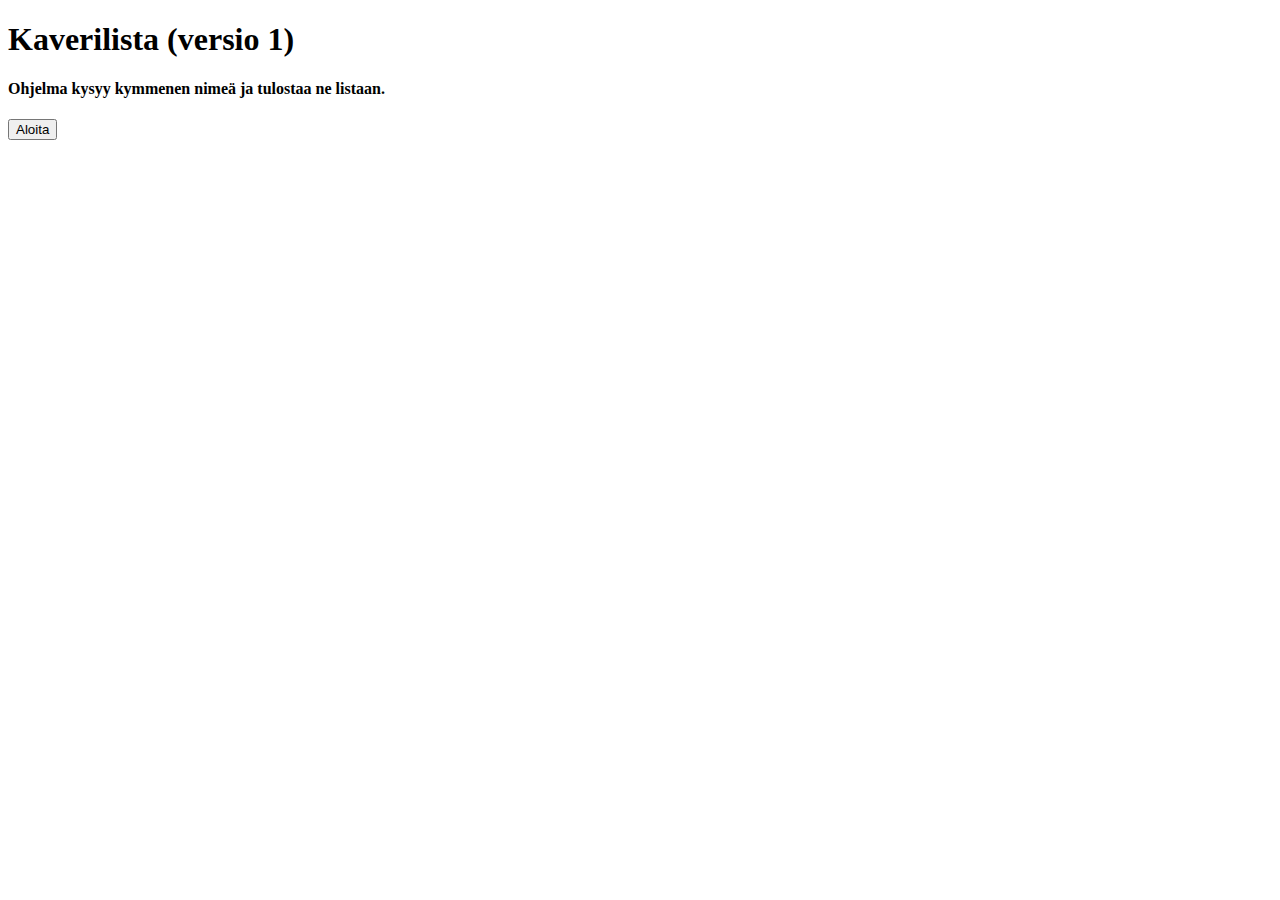
==== index.html @ 2298edf9 "JS-koodi toimii, HTML-koodin pohja luotu" ====
<!DOCTYPE html>
<html lang="en">
<head>
    <meta charset="UTF-8">
    <meta name="viewport" content="width=device-width, initial-scale=1.0">
    <title>Kaverilista - versio1</title>
</head>
<body>
    <h1>Kaverilista (versio 1)</h1>
    <h4>Ohjelma kysyy kymmenen nimeä ja tulostaa ne listaan.</h4>

    <form id="btn">
        <button id = "start"> Aloita </button>
    </form>

    <ol id="lista">
        <!--<li id="listItem"></li>-->
    </ol>

    <p id="tulostus"></p>
    <script src="main.js"></script>
    
</body>
</html>
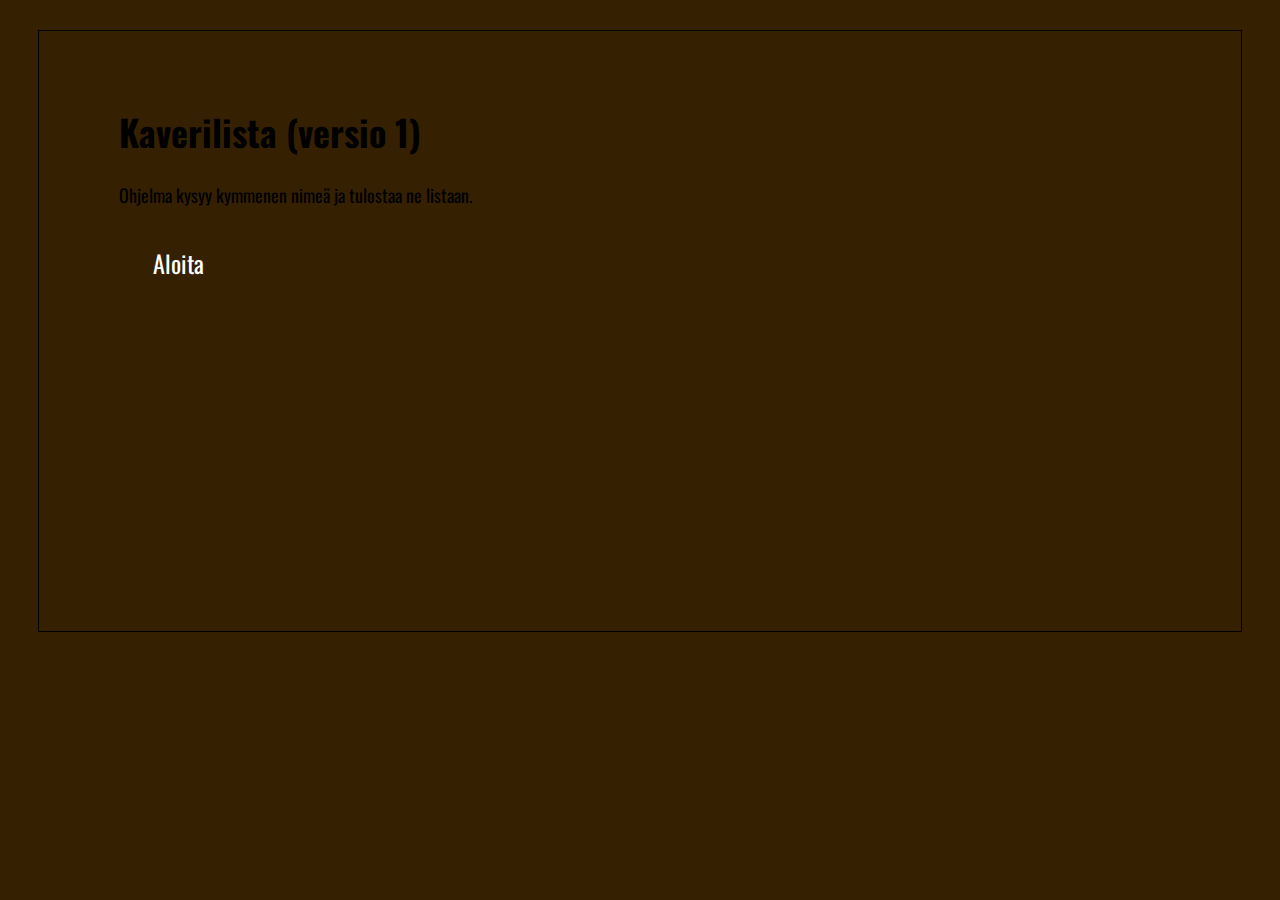
==== commit 691da1a8: "Luotu CSS-tyylit ja muokattu HTML" ====
--- a/index.html
+++ b/index.html
@@ -3,22 +3,25 @@
 <head>
     <meta charset="UTF-8">
     <meta name="viewport" content="width=device-width, initial-scale=1.0">
+    <link rel = 'stylesheet' href="style.css">
+    <link href="https://fonts.googleapis.com/css2?family=Lobster&family=Nunito+Sans:opsz,wght@6..12,400;6..12,700&family=Nunito:wght@200&family=Oswald:wght@300;500&display=swap" rel="stylesheet">
     <title>Kaverilista - versio1</title>
 </head>
+
 <body>
+    <div class="tausta">
     <h1>Kaverilista (versio 1)</h1>
-    <h4>Ohjelma kysyy kymmenen nimeä ja tulostaa ne listaan.</h4>
+    <p>Ohjelma kysyy kymmenen nimeä ja tulostaa ne listaan.</p>
 
     <form id="btn">
-        <button id = "start"> Aloita </button>
+        <button id="start" class="button"> Aloita </button>
     </form>
 
     <ol id="lista">
-        <!--<li id="listItem"></li>-->
     </ol>
 
     <p id="tulostus"></p>
     <script src="main.js"></script>
-    
+    </div>
 </body>
 </html>--- a/style.css
+++ b/style.css
@@ -0,0 +1,43 @@
+body {
+    font-family: 'Oswald', sans-serif;
+    background-color: #352102;
+
+}
+
+.tausta {
+    background-image: url(maisema9.jpg);
+    background: url(tausta.jpg) no-repeat center; 
+    background-size: cover;
+    height: 500px;
+    position: relative;
+  }
+
+
+.button {
+    background-color: #352102;
+    border: none;
+    color: white;
+    padding: 15px 32px;
+    text-align: center;
+    font-family: 'Oswald';
+    text-decoration: none;
+    display: inline-block;
+    font-size: 24px;
+    margin: 4px 2px;
+    cursor: pointer;
+}
+
+.button:hover {
+    background-color: #927236;
+    color: black;
+  }
+
+div {
+    margin: 30px;
+    border: 1px solid black;
+    padding-top: 50px;
+    padding-right: 30px;
+    padding-bottom: 50px;
+    padding-left: 80px;
+    font-size: large;
+  }